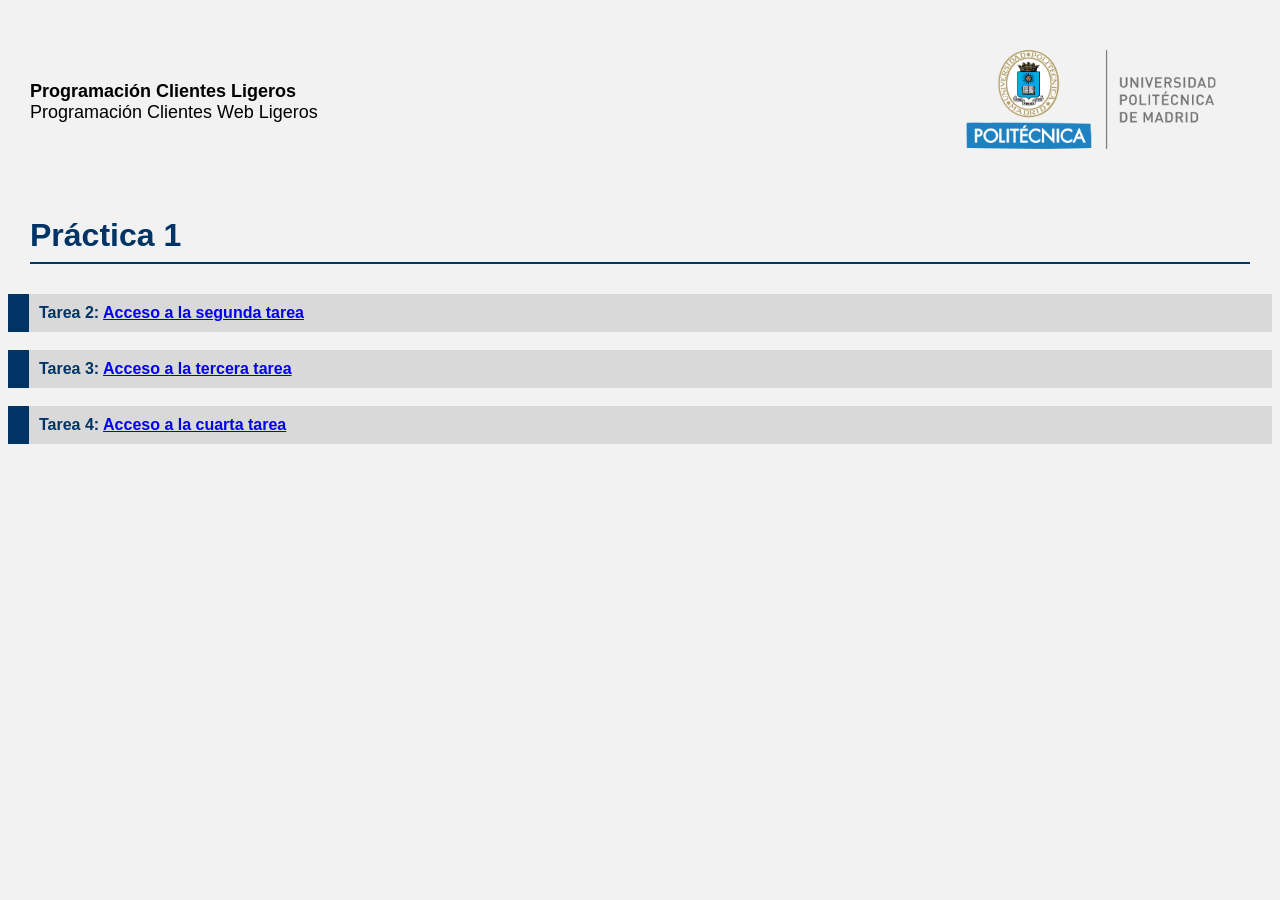
==== index.html @ 5d25fb1e "v1.0" ====
<!DOCTYPE html>
<html lang="es">

<head>
    <meta charset="UTF-8">
    <title>Programación Clientes (Web) Ligeros</title>
    <link rel="icon" type="image/x-icon" href="/images/favicon.ico">
</head>

<body bgcolor="#f2f2f2">
<!-- Cabecera -->
<table width="100%" cellpadding="20">
    <tr>
        <td width="60%">
            <font size="4" face="Arial">
                <b>Programación Clientes Ligeros</b><br>
                Programación Clientes Web Ligeros
            </font>
        </td>
        <td width="40%" align="right">
            <img src="/images/institucional.png" width="300">
        </td>
    </tr>
</table>

<!-- Título -->
<table width="100%" cellpadding="20">
    <tr>
        <td>
            <font size="6" color="#003366" face="Arial">
                <b>Práctica 1</b>
            </font>
            <hr color="#003366"><!--Horizontal Rule-->
        </td>
    </tr>
</table>

<!--Enlaces-->
<!-- Bloque Tarea 2 -->
<table width="100%" cellpadding="10" cellspacing="0">
    <tr>
        <td width="1" bgcolor="#003366"></td>
        <td bgcolor="#d9d9d9">
            <font size="3" color="#003366" face="Arial">
                <b>Tarea 2: </b>
                <a href="segunda.html" target="_blank">
                    <b>Acceso a la segunda tarea</b>
                </a>
            </font>
        </td>
    </tr>
</table>

<br>

<!-- Bloque Tarea 3 -->
<table width="100%" cellpadding="10" cellspacing="0">
    <tr>
        <td width="1" bgcolor="#003366"></td>
        <td bgcolor="#d9d9d9">
            <font size="3" color="#003366" face="Arial">
                <b>Tarea 3: </b>
                <a href="tercera.html" target="_blank">
                    <b>Acceso a la tercera tarea</b>
                </a>
            </font>
        </td>
    </tr>
</table>

<br>

<!-- Bloque Tarea 4 -->
<table width="100%" cellpadding="10" cellspacing="0">
    <tr>
        <td width="1" bgcolor="#003366"></td>
        <td bgcolor="#d9d9d9">
            <font size="3" color="#003366" face="Arial">
                <b>Tarea 4: </b>
                <a href="cuarta.html" target="_blank">
                    <b>Acceso a la cuarta tarea</b>
                </a>
            </font>
        </td>
    </tr>
</table>

</body>
</html>
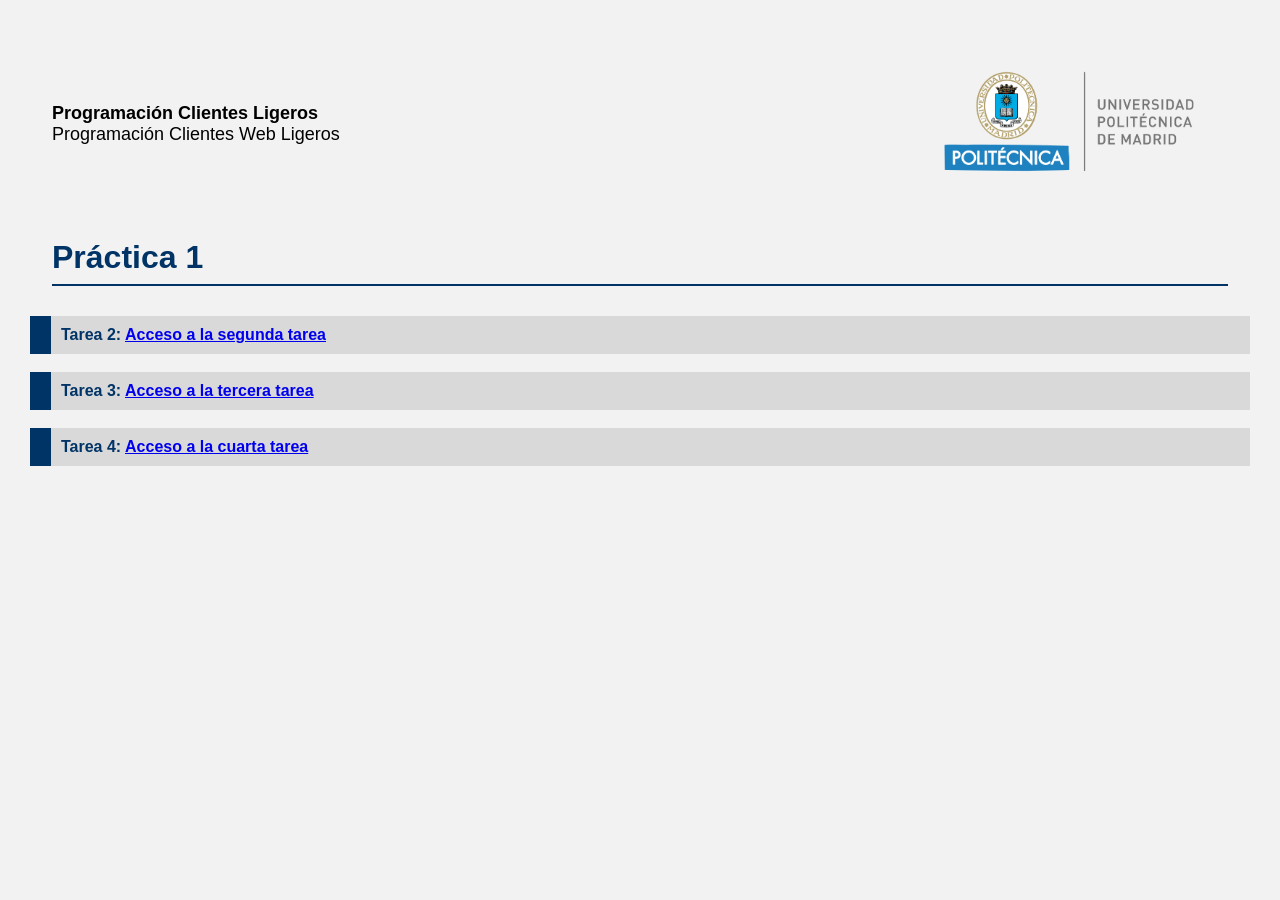
==== commit 22aa9c99: "p2 final" ====
--- a/index.html
+++ b/index.html
@@ -8,11 +8,18 @@
 </head>
 
 <body bgcolor="#f2f2f2">
+<font face="Arial">
+
+<!-- TABLA PRINCIPAL -->
+<table width="100%" cellpadding="20">
+<tr>
+<td>
+
 <!-- Cabecera -->
 <table width="100%" cellpadding="20">
     <tr>
         <td width="60%">
-            <font size="4" face="Arial">
+            <font size="4">
                 <b>Programación Clientes Ligeros</b><br>
                 Programación Clientes Web Ligeros
             </font>
@@ -27,7 +34,7 @@
 <table width="100%" cellpadding="20">
     <tr>
         <td>
-            <font size="6" color="#003366" face="Arial">
+            <font size="6" color="#003366">
                 <b>Práctica 1</b>
             </font>
             <hr color="#003366"><!--Horizontal Rule-->
@@ -41,9 +48,9 @@
     <tr>
         <td width="1" bgcolor="#003366"></td>
         <td bgcolor="#d9d9d9">
-            <font size="3" color="#003366" face="Arial">
+            <font size="3" color="#003366">
                 <b>Tarea 2: </b>
-                <a href="segunda.html" target="_blank">
+                <a href="tareas/segunda.html" target="_self">
                     <b>Acceso a la segunda tarea</b>
                 </a>
             </font>
@@ -58,9 +65,9 @@
     <tr>
         <td width="1" bgcolor="#003366"></td>
         <td bgcolor="#d9d9d9">
-            <font size="3" color="#003366" face="Arial">
+            <font size="3" color="#003366">
                 <b>Tarea 3: </b>
-                <a href="tercera.html" target="_blank">
+                <a href="tareas/tercera.html" target="_self">
                     <b>Acceso a la tercera tarea</b>
                 </a>
             </font>
@@ -75,9 +82,9 @@
     <tr>
         <td width="1" bgcolor="#003366"></td>
         <td bgcolor="#d9d9d9">
-            <font size="3" color="#003366" face="Arial">
+            <font size="3" color="#003366">
                 <b>Tarea 4: </b>
-                <a href="cuarta.html" target="_blank">
+                <a href="/tareas/cuarta.html" target="_self">
                     <b>Acceso a la cuarta tarea</b>
                 </a>
             </font>
@@ -85,5 +92,10 @@
     </tr>
 </table>
 
+</td>
+</tr>
+</table>
+
+</font>
 </body>
 </html>
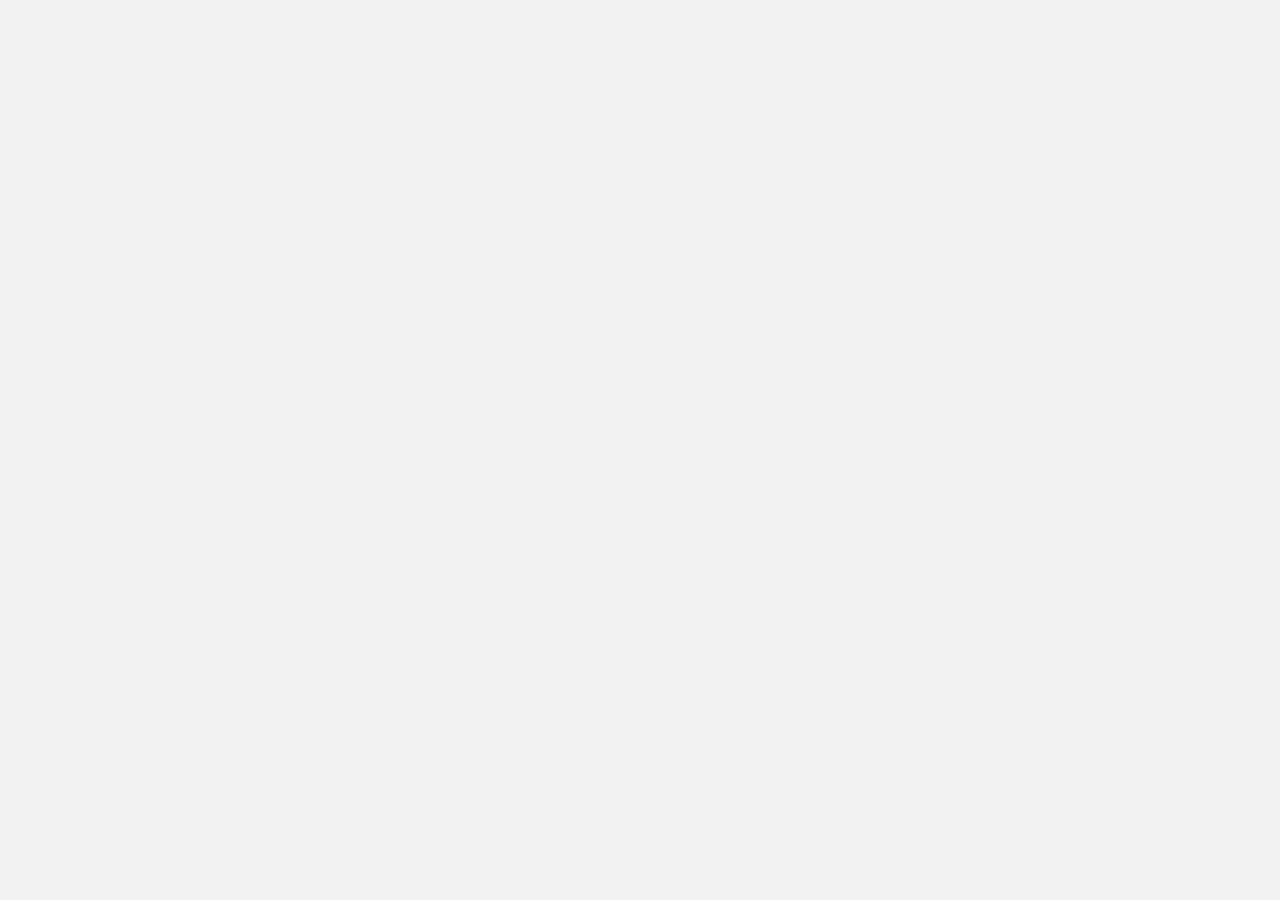
==== commit 046402ce: "fase 2" ====
--- a/index.html
+++ b/index.html
@@ -8,94 +8,6 @@
 </head>
 
 <body bgcolor="#f2f2f2">
-<font face="Arial">
 
-<!-- TABLA PRINCIPAL -->
-<table width="100%" cellpadding="20">
-<tr>
-<td>
-
-<!-- Cabecera -->
-<table width="100%" cellpadding="20">
-    <tr>
-        <td width="60%">
-            <font size="4">
-                <b>Programación Clientes Ligeros</b><br>
-                Programación Clientes Web Ligeros
-            </font>
-        </td>
-        <td width="40%" align="right">
-            <img src="/images/institucional.png" width="300">
-        </td>
-    </tr>
-</table>
-
-<!-- Título -->
-<table width="100%" cellpadding="20">
-    <tr>
-        <td>
-            <font size="6" color="#003366">
-                <b>Práctica 1</b>
-            </font>
-            <hr color="#003366"><!--Horizontal Rule-->
-        </td>
-    </tr>
-</table>
-
-<!--Enlaces-->
-<!-- Bloque Tarea 2 -->
-<table width="100%" cellpadding="10" cellspacing="0">
-    <tr>
-        <td width="1" bgcolor="#003366"></td>
-        <td bgcolor="#d9d9d9">
-            <font size="3" color="#003366">
-                <b>Tarea 2: </b>
-                <a href="tareas/segunda.html" target="_self">
-                    <b>Acceso a la segunda tarea</b>
-                </a>
-            </font>
-        </td>
-    </tr>
-</table>
-
-<br>
-
-<!-- Bloque Tarea 3 -->
-<table width="100%" cellpadding="10" cellspacing="0">
-    <tr>
-        <td width="1" bgcolor="#003366"></td>
-        <td bgcolor="#d9d9d9">
-            <font size="3" color="#003366">
-                <b>Tarea 3: </b>
-                <a href="tareas/tercera.html" target="_self">
-                    <b>Acceso a la tercera tarea</b>
-                </a>
-            </font>
-        </td>
-    </tr>
-</table>
-
-<br>
-
-<!-- Bloque Tarea 4 -->
-<table width="100%" cellpadding="10" cellspacing="0">
-    <tr>
-        <td width="1" bgcolor="#003366"></td>
-        <td bgcolor="#d9d9d9">
-            <font size="3" color="#003366">
-                <b>Tarea 4: </b>
-                <a href="/tareas/cuarta.html" target="_self">
-                    <b>Acceso a la cuarta tarea</b>
-                </a>
-            </font>
-        </td>
-    </tr>
-</table>
-
-</td>
-</tr>
-</table>
-
-</font>
 </body>
 </html>
